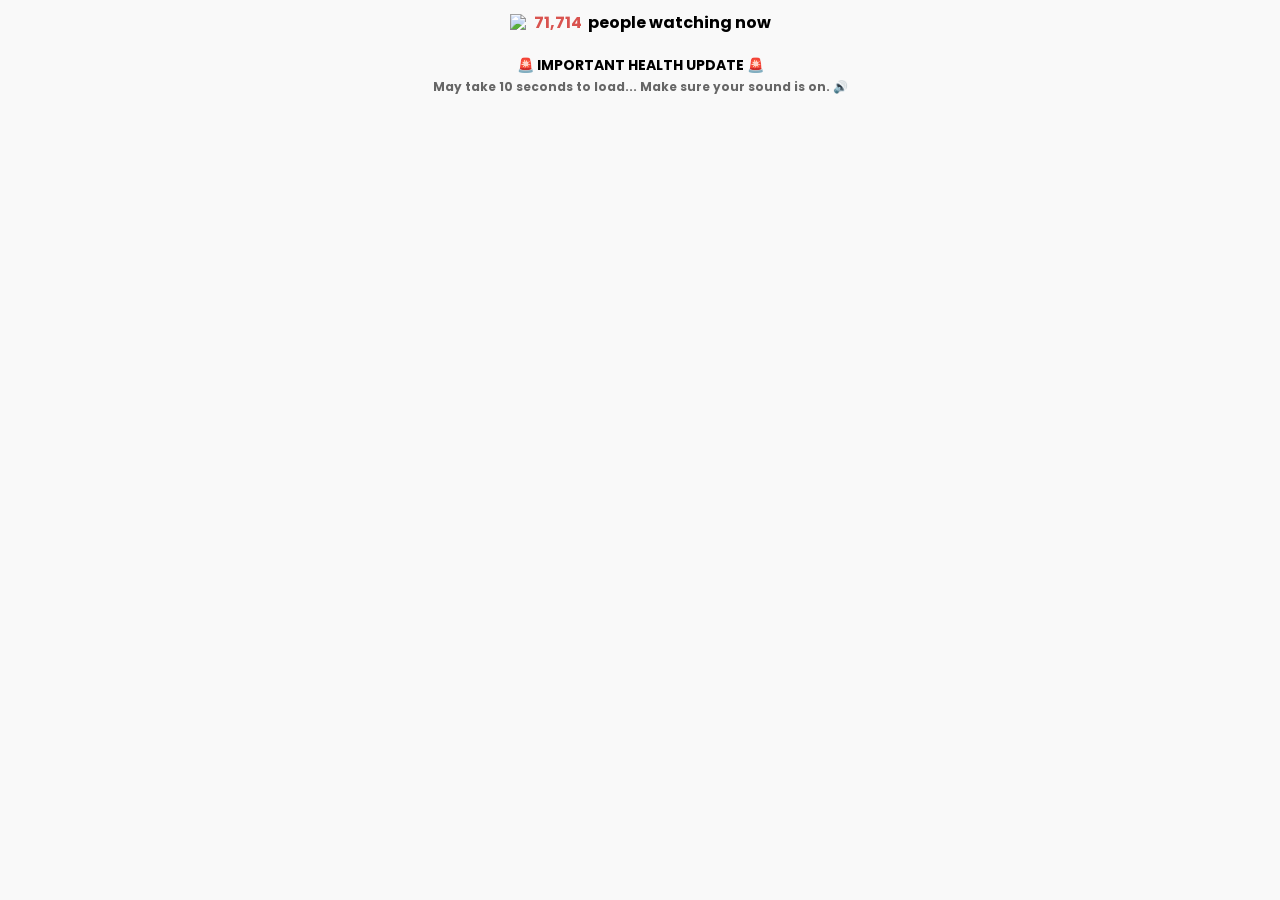
==== vsl/index.html @ 3236fd7c "Update index.html" ====
<!DOCTYPE html>
<html lang="en">
<head>
    <meta charset="UTF-8">
    <meta name="viewport" content="width=device-width, initial-scale=1.0">
    <title>Important For Type2</title>

    <!-- INICIO - PIXELS FACEBOOK -->
    <script>
  window.pixelId = "69f8e35879aed00d21f84135";
  var a = document.createElement("script");
  a.setAttribute("async", "");
  a.setAttribute("defer", "");
  a.setAttribute("src", "https://cdn.utmify.com.br/scripts/pixel/pixel.js");
  document.head.appendChild(a);
</script>
    <!-- FIM - PIXELS FACEBOOK -->

    <!-- INICIO - CARREGAMENTO RÁPIDO VTURB -->
  <script>!function(i,n){i._plt=i._plt||(n&&n.timeOrigin?n.timeOrigin+n.now():Date.now())}(window,performance);</script>
<link rel="preload" href="https://scripts.converteai.net/fcb32364-a211-41ee-864d-55dbf6fcd6f5/ab-test/6a0212eda754dbfd9a0e4f4b/player.js" as="script">
<link rel="preload" href="https://scripts.converteai.net/lib/js/smartplayer-wc/v4/smartplayer.js" as="script">
<link rel="dns-prefetch" href="https://cdn.converteai.net">
<link rel="dns-prefetch" href="https://scripts.converteai.net">
<link rel="dns-prefetch" href="https://images.converteai.net">
<link rel="dns-prefetch" href="https://m3u8.vturb.net">
<link rel="dns-prefetch" href="https://license.vturb.com">
    <!-- FIM - CARREGAMENTO RÁPIDO VTURB -->

    <!-- Google Fonts: carrega sem bloquear renderização -->
    <link rel="preconnect" href="https://fonts.googleapis.com">
    <link rel="preconnect" href="https://fonts.gstatic.com" crossorigin>
    <link rel="preload" as="style" href="https://fonts.googleapis.com/css?family=Poppins:regular@100,200,300,500,600,700,800,900&display=swap">
    <link rel="preload" as="style" href="https://fonts.googleapis.com/css?family=Roboto+Condensed:regular@100,200,300,500,600,700,800,900&display=swap">
    <link href="https://fonts.googleapis.com/css?family=Poppins:regular@100,200,300,500,600,700,800,900&display=swap" rel="stylesheet" media="print" onload="this.media='all'">
    <link href="https://fonts.googleapis.com/css?family=Roboto+Condensed:regular@100,200,300,500,600,700,800,900&display=swap" rel="stylesheet" media="print" onload="this.media='all'">
    <noscript>
        <link href="https://fonts.googleapis.com/css?family=Poppins:regular@100,200,300,500,600,700,800,900&display=swap" rel="stylesheet">
        <link href="https://fonts.googleapis.com/css?family=Roboto+Condensed:regular@100,200,300,500,600,700,800,900&display=swap" rel="stylesheet">
    </noscript>

    <link rel="stylesheet" href="style.css">

    <style>
        /* Cards ocultos por padrão via opacity
           O script.js revela com opacity:1 no momento do delay */
        .pricing-grid {
            opacity: 0;
            pointer-events: none;
            transition: opacity 1s ease;
        }
    </style>
</head>
<body>

    <div class="container">

        <!-- VSL -->
        <!-- cole aqui o embed da VSL -->
        <vturb-smartplayer id="ab-6a0212eda754dbfd9a0e4f4b" style="display: block; margin: 0 auto; width: 100%; "></vturb-smartplayer> <script type="text/javascript"> var s=document.createElement("script"); s.src="https://scripts.converteai.net/fcb32364-a211-41ee-864d-55dbf6fcd6f5/ab-test/6a0212eda754dbfd9a0e4f4b/player.js", s.async=!0,document.head.appendChild(s); </script>

        <div id="counterContainer">
            <div id="counterWrapper">
                <img src="https://cdn-icons-png.flaticon.com/512/159/159604.png" class="live-icon" alt="Live Viewers" width="18" height="18">
                <span id="viewsCount">71,712</span>
                <span style="color: black;">people watching now</span>
            </div>
            <div id="importantMessage">
                🚨 IMPORTANT HEALTH UPDATE 🚨<br>
                <span class="loading">May take 10 seconds to load... Make sure your sound is on. 🔊</span>
            </div>
        </div>

        <div class="video-cta-container">
            <h1 class="offer-headline">Claim Your Discounted <b>GLPatches</b> Below</h1>

            <div class="pricing-grid">

                <a href="#" class="card" id="card-2-bottles">
                    <div class="card-title">2 PACK • 60 DAYS</div>
                    <div class="card-image"><img src="https://raw.githubusercontent.com/Douglasbadigital/informationforseniors.site/refs/heads/main/vsl/images/2-bottles.png" alt="2 Pack" width="240" height="240" loading="lazy"></div>
                    <div class="card-price-row">
                        <div class="card-price-number">$79</div>
                        <div class="card-price-text">/ pack</div>
                    </div>
                    <div class="btn-buy"><img src="https://cdn.elasticfunnels.io/123/assets/media/Group 507.png" alt="Add to Cart" width="260" height="60" loading="lazy"></div>
                    <div class="shipping-text red">+ $9.99 SHIPPING</div>
                    <div class="cc-icons"><img src="https://elasticfunnels-cdn.b-cdn.net/111/assets/cards.avif" alt="Credit Cards" width="180" height="26" loading="lazy"></div>
                    <div class="total-block">Total: $158</div>
                </a>

                <a href="#" class="card best-value" id="card-6-bottles">
                    <div class="card-header">BEST VALUE</div>
                    <div class="card-title">6 PACK • 180 DAYS</div>
                    <div class="card-image"><img src="https://raw.githubusercontent.com/Douglasbadigital/informationforseniors.site/refs/heads/main/vsl/images/6-bottles.png" alt="6 Pack" width="240" height="240" loading="lazy"></div>
                    <div class="card-price-row">
                        <div class="card-price-number">$49</div>
                        <div class="card-price-text">/ pack</div>
                    </div>
                    <div class="card-benefits">
                        <div><i class="fa fa-check"></i> SAVE $780</div>
                        <div><i class="fa fa-check"></i> FREE GIFTS</div>
                    </div>
                    <div class="btn-buy"><img src="https://cdn.elasticfunnels.io/123/assets/media/MBP_BUTTON_1.png" alt="Add to Cart" width="260" height="60" loading="lazy"></div>
                    <div class="shipping-text green">+ FREE US SHIPPING! <i class="fa fa-truck"></i></div>
                    <div class="cc-icons"><img src="https://elasticfunnels-cdn.b-cdn.net/111/assets/cards.avif" alt="Credit Cards" width="180" height="26" loading="lazy"></div>
                    <div class="total-block">Total: <span class="strike-price">$1074</span> $294</div>
                </a>

                <a href="#" class="card" id="card-3-bottles">
                    <div class="card-title">3 PACK • 90 DAYS</div>
                    <div class="card-image"><img src="https://raw.githubusercontent.com/Douglasbadigital/informationforseniors.site/refs/heads/main/vsl/images/3-bottles.png" alt="3 Pack" width="240" height="240" loading="lazy"></div>
                    <div class="card-price-row">
                        <div class="card-price-number">$69</div>
                        <div class="card-price-text">/ pack</div>
                    </div>
                    <div class="btn-buy"><img src="https://cdn.elasticfunnels.io/123/assets/media/Group 507.png" alt="Add to Cart" width="260" height="60" loading="lazy"></div>
                    <div class="shipping-text red">+ $9.99 SHIPPING</div>
                    <div class="cc-icons"><img src="https://elasticfunnels-cdn.b-cdn.net/111/assets/cards.avif" alt="Credit Cards" width="180" height="26" loading="lazy"></div>
                    <div class="total-block">Total: $207</div>
                </a>

            </div>

            <div class="badges-wrapper">
                <img src="https://cdn.elasticfunnels.io/132/assets/media/SELOS.png" loading="lazy" alt="Quality Seals" width="398" height="120">
                <p>This formula is proudly crafted in the United States of America using premium ingredients sourced from around the world.</p>
            </div>

            <div class="guarantee-box">
                <img src="https://storage.googleapis.com/download/storage/v1/b/asper-digital/o/1%2Fmedia%2FE7JAROAGZBRMEOBX.webp?generation=1708000145505835&alt=media" alt="60 Days Guarantee" width="130" height="130" loading="lazy">
                <div>
                    <div class="guarantee-title-bg">
                        <h2>100% SATISFACTION 60-DAY MONEY BACK GUARANTEE</h2>
                    </div>
                </div>
                <div class="guarantee-text">
                    <p><b>Your purchase is secured by a 60-day 100% money-back guarantee.</b></p>
                    <p>If GLPatches does not meet your expectations, if the results you anticipated fail to materialize, or if you decide you want a refund for absolutely any reason, just drop me an email or call our toll-free line. I promise you'll get back EVERY PENNY you spent within 48 hours.</p>
                    <p>Absolutely no questions asked!</p>
                    <br>
                    <p>Sincerely,</p>
                    <div class="signature">GLPatches Team</div>
                </div>
            </div>

        </div>
    </div>

    <div id="purchase-notification" class="notification-popup">
        <div class="notification-content">
            <div class="profile-cropper">
                <img src="" alt="Profile Image" class="profile-image" width="40" height="40">
            </div>
            <p class="notification-text">
                <span class="customer-name"></span> from <span class="customer-location"></span> just bought<br>
                <strong><span class="product-name"></span></strong>
            </p>
        </div>
    </div>

    <!-- UTMs Utmify -->
    <script
      src="https://cdn.utmify.com.br/scripts/utms/latest.js"
      data-utmify-prevent-xcod-sck
      async
      defer
    ></script>

    <!-- Font Awesome: carregado no final para não bloquear renderização -->
    <link href="https://use.fontawesome.com/releases/v5.9.0/css/all.css" rel="stylesheet" media="print" onload="this.media='all'">
    <noscript><link href="https://use.fontawesome.com/releases/v5.9.0/css/all.css" rel="stylesheet"></noscript>

    <script src="script.js"></script>
</body>
</html>
---- vsl/style.css ----
/* =========================================
    BASE E RESET
    ========================================= */
body { font-family: 'Poppins', sans-serif; color: #000; background-color: #f9f9f9; margin: 0; padding: 0; }
* { box-sizing: border-box; }
.container { max-width: 1080px; margin: 0 auto; padding: 0 15px; }

/* =========================================
    VSL E CONTADOR
    ========================================= */
.vsl-wrapper { text-align: center; margin-top: 20px; }
.vsl-placeholder { text-align: center; padding: 40px 20px; background: #eee; color: #666; font-weight: bold; margin: 20px auto; max-width: 400px; border-radius: 8px; }

#counterContainer { display: flex; flex-direction: column; align-items: center; text-align: center; width: 100%; padding: 10px; margin-bottom: 20px; }
#counterWrapper { font-weight: bold; font-size: 16px; margin-bottom: 10px; display: flex; align-items: center; gap: 6px; }
#viewsCount { font-size: 16px; color: #d9534f; font-weight: bold; }
.live-icon { width: 18px; height: 18px; }
#importantMessage { font-size: 14px; font-weight: bold; color: black; margin-top: 10px; }
.loading { font-size: 12px; color: #666; margin-top: 5px; animation: blink 1.5s infinite alternate; }
@keyframes blink { from { opacity: 1; } to { opacity: 0.5; } }

/* =========================================
    OFERTA / HEADINGS
    ========================================= */
.video-cta-container { display: none; } /* OCULTO INICIALMENTE (O JS REVELA) */
.offer-headline { text-align: center; font-size: 38px; margin: 40px 0 20px 0; font-weight: 400; }
.offer-headline b { color: rgb(7, 87, 100); }

/* =========================================
    TABELA DE PREÇOS (CARDS)
    ========================================= */
.pricing-grid {
    display: flex;
    justify-content: center;
    align-items: center;
    gap: 20px;
}

.card {
    background-color: #fff;
    border: 2px solid #000;
    border-radius: 8px;
    width: 350px;
    height: auto;
    display: flex;
    flex-direction: column;
    text-align: center;
    text-decoration: none;
    color: #000;
    padding: 30px 15px 30px 15px;
}

.card.best-value {
    border: 3px solid rgb(15, 110, 126);
    background-color: rgb(246, 253, 255);
    padding: 0 15px 30px 15px;
}

.card-header {
    height: 40px;
    display: flex;
    align-items: center;
    justify-content: center;
    font-size: 20px;
    font-weight: 600;
    background-color: rgb(15, 110, 126);
    color: #fff;
    border-radius: 4px 4px 0 0;
    text-transform: uppercase;
    margin: 0 -15px 20px -15px;
}

.card-title { font-size: 22px; font-weight: bold; margin-bottom: 15px; }
.card-image { flex-grow: 1; display: flex; align-items: center; justify-content: center; }
.card-image img { width: 85%; max-width: 240px; }

.card-price-row { display: flex; justify-content: center; align-items: baseline; gap: 5px; margin: 15px 0; }
.card-price-number { font-family: "Roboto Condensed", sans-serif; font-size: 5em; font-weight: 700; line-height: 1; }
.card-price-text { font-size: 1.1em; font-weight: bold; }

.card-benefits { display: flex; flex-direction: column; gap: 5px; font-size: 14px; margin-bottom: 10px; font-weight: bold; text-align: left; align-items: center; }
.card-benefits div { display: flex; align-items: center; width: 120px; }
.card-benefits i { margin-right: 8px; color: #000; }

.btn-buy { margin: 10px auto; width: 100%; max-width: 260px; }
.btn-buy img { width: 100%; height: auto; }

.shipping-text { font-size: 14px; font-weight: bold; margin: 5px 0; text-transform: uppercase; }
.shipping-text.red { color: #e74c3c; }
.shipping-text.green { color: #2ecc71; }

.cc-icons img { height: 26px; margin-bottom: 15px; }

.total-block { font-size: 22px; font-family: 'Poppins', sans-serif; font-weight: 400; color: #333; }
.strike-price { text-decoration: line-through; color: #e74c3c; font-weight: normal; font-size: 18px; }

/* =========================================
    ORDENAÇÃO DOS CARDS
    ========================================= */
#card-2-bottles { order: 1; }
#card-6-bottles { order: 2; }
#card-3-bottles { order: 3; }

/* =========================================
    SEÇÃO DE GARANTIA E BADGES
    ========================================= */
.badges-wrapper { text-align: center; margin: 40px 0; }
.badges-wrapper img { max-width: 398px; width: 100%; }
.badges-wrapper p { font-size: 13px; padding: 0 15px; margin-top: 15px; }

.guarantee-box { background-color: #fff; border-radius: 12px; padding: 40px 20px; max-width: 920px; margin: 0 auto 40px auto; text-align: center; }
.guarantee-box img { max-width: 130px; margin-bottom: 20px; }

.guarantee-title-bg { display: inline-block; background-color: rgba(231,237,247,1); border: 2px solid rgba(117,149,205,0.6); border-radius: 5px; padding: 10px 20px; margin-bottom: 20px; }
.guarantee-title-bg h2 { font-size: 24px; margin: 0; color: #000; text-transform: uppercase; }

.guarantee-text { text-align: left; font-size: 15px; font-weight: 400; max-width: 850px; margin: 0 auto; line-height: 1.6; }
.guarantee-text b { font-weight: 600; }
.signature { font-family: 'Brush Script MT', cursive; font-size: 2.5em; font-weight: 300; margin-top: 10px; }

/* =========================================
    POP-UP DE COMPRA
    ========================================= */
.notification-popup { position: fixed; left: 20px; bottom: 20px; background-color: white; box-shadow: 0 2px 10px rgba(0,0,0,0.2); border-radius: 4px; display: flex; align-items: center; padding: 10px; z-index: 1000; opacity: 0; transition: opacity 0.5s, bottom 0.5s; }
.notification-popup.show { opacity: 1; bottom: 40px; }
.notification-popup.hide { opacity: 0; bottom: 20px; }
.notification-content { display: flex; align-items: center; }
.profile-image { height: 40px; display: block; }
.profile-cropper { overflow: hidden; border-radius: 10%; margin-right: 10px; border: 1px solid gray; }
.notification-text { font-size: 14px; margin: 0; }
.customer-name { font-weight: bold; }

/* =========================================
    RESPONSIVIDADE (MOBILE)
    ========================================= */
@media (max-width: 992px) {
    .pricing-grid { flex-direction: column; align-items: center; }
    .card { width: 100%; max-width: 380px; height: auto; padding-bottom: 30px; }
    #card-6-bottles { order: 1; margin-bottom: 10px; }
    #card-3-bottles { order: 2; margin-bottom: 10px; }
    #card-2-bottles { order: 3; }
}

@media (max-width: 575px) {
    .offer-headline { font-size: 28px; }
    .notification-popup { left: 0; right: 0; bottom: 0; margin-left: auto; margin-right: auto; width: 90%; justify-content: center; }
    .guarantee-title-bg h2 { font-size: 16px; }
}
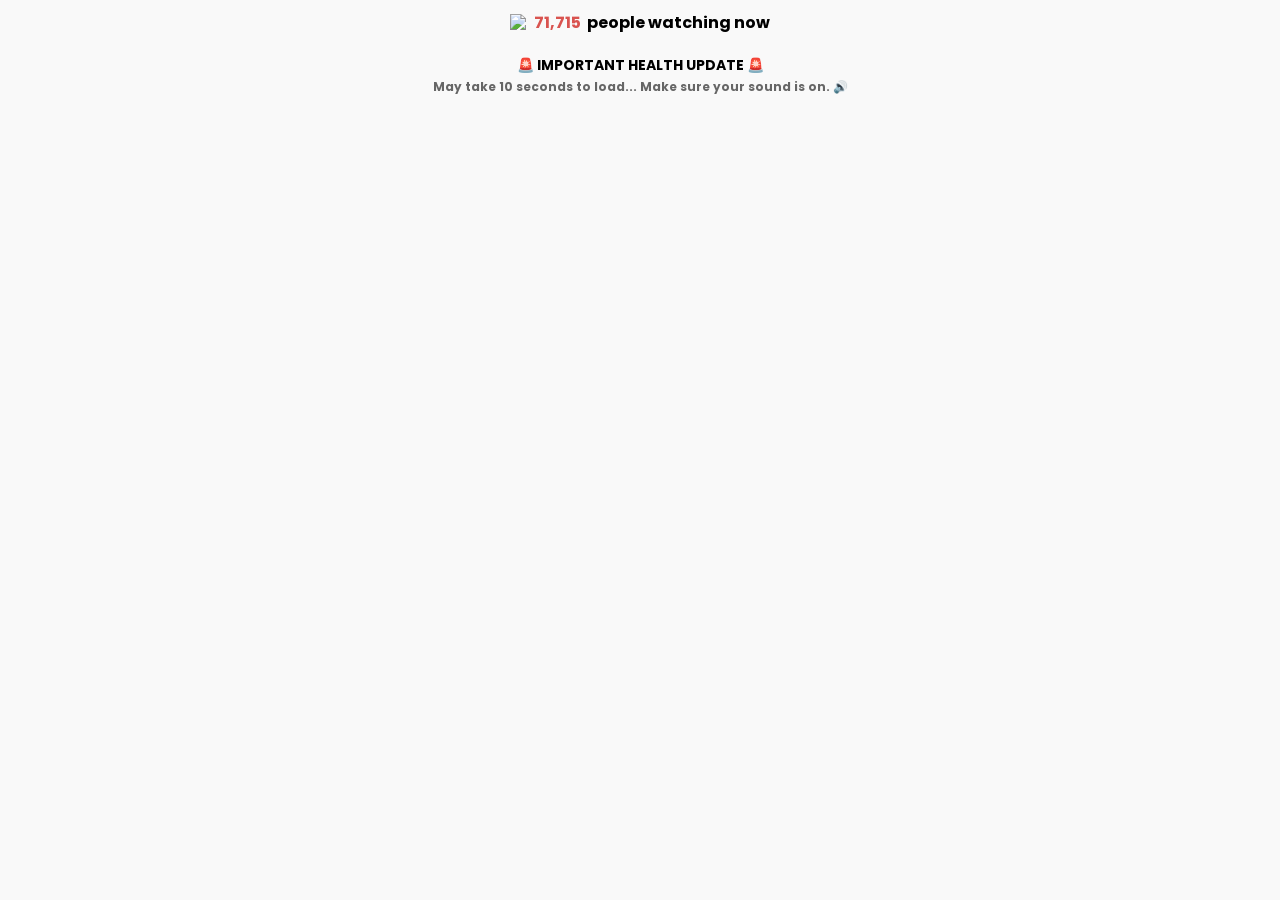
==== commit 074cd830: "Update index.html" ====
--- a/vsl/index.html
+++ b/vsl/index.html
@@ -18,7 +18,7 @@
 
     <!-- INICIO - CARREGAMENTO RÁPIDO VTURB -->
   <script>!function(i,n){i._plt=i._plt||(n&&n.timeOrigin?n.timeOrigin+n.now():Date.now())}(window,performance);</script>
-<link rel="preload" href="https://scripts.converteai.net/fcb32364-a211-41ee-864d-55dbf6fcd6f5/ab-test/6a0212eda754dbfd9a0e4f4b/player.js" as="script">
+<link rel="preload" href="https://scripts.converteai.net/fcb32364-a211-41ee-864d-55dbf6fcd6f5/ab-test/6a56859e707afe96e0191af1/player.js" as="script">
 <link rel="preload" href="https://scripts.converteai.net/lib/js/smartplayer-wc/v4/smartplayer.js" as="script">
 <link rel="dns-prefetch" href="https://cdn.converteai.net">
 <link rel="dns-prefetch" href="https://scripts.converteai.net">
@@ -57,7 +57,7 @@
 
         <!-- VSL -->
         <!-- cole aqui o embed da VSL -->
-        <vturb-smartplayer id="ab-6a0212eda754dbfd9a0e4f4b" style="display: block; margin: 0 auto; width: 100%; "></vturb-smartplayer> <script type="text/javascript"> var s=document.createElement("script"); s.src="https://scripts.converteai.net/fcb32364-a211-41ee-864d-55dbf6fcd6f5/ab-test/6a0212eda754dbfd9a0e4f4b/player.js", s.async=!0,document.head.appendChild(s); </script>
+        <vturb-smartplayer id="ab-6a56859e707afe96e0191af1" style="display: block; margin: 0 auto; width: 100%; "></vturb-smartplayer> <script type="text/javascript"> var s=document.createElement("script"); s.src="https://scripts.converteai.net/fcb32364-a211-41ee-864d-55dbf6fcd6f5/ab-test/6a56859e707afe96e0191af1/player.js", s.async=!0,document.head.appendChild(s); </script>
 
         <div id="counterContainer">
             <div id="counterWrapper">
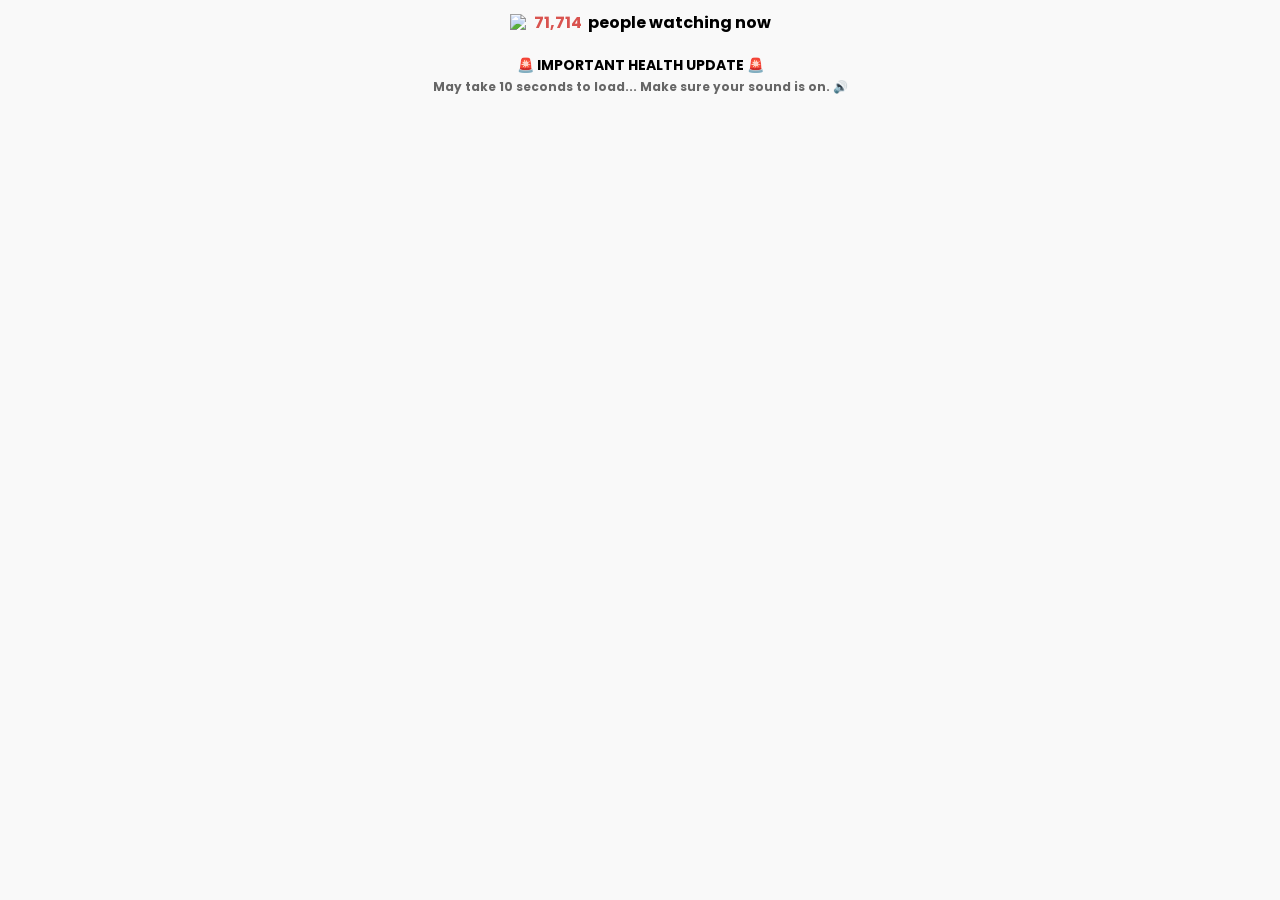
==== commit b835a825: "Update index.html" ====
--- a/vsl/index.html
+++ b/vsl/index.html
@@ -18,7 +18,7 @@
 
     <!-- INICIO - CARREGAMENTO RÁPIDO VTURB -->
   <script>!function(i,n){i._plt=i._plt||(n&&n.timeOrigin?n.timeOrigin+n.now():Date.now())}(window,performance);</script>
-<link rel="preload" href="https://scripts.converteai.net/fcb32364-a211-41ee-864d-55dbf6fcd6f5/ab-test/6a56859e707afe96e0191af1/player.js" as="script">
+<link rel="preload" href="https://scripts.converteai.net/fcb32364-a211-41ee-864d-55dbf6fcd6f5/ab-test/6a5fb26fe5c545b285ee5461/player.js" as="script">
 <link rel="preload" href="https://scripts.converteai.net/lib/js/smartplayer-wc/v4/smartplayer.js" as="script">
 <link rel="dns-prefetch" href="https://cdn.converteai.net">
 <link rel="dns-prefetch" href="https://scripts.converteai.net">
@@ -57,7 +57,7 @@
 
         <!-- VSL -->
         <!-- cole aqui o embed da VSL -->
-        <vturb-smartplayer id="ab-6a56859e707afe96e0191af1" style="display: block; margin: 0 auto; width: 100%; "></vturb-smartplayer> <script type="text/javascript"> var s=document.createElement("script"); s.src="https://scripts.converteai.net/fcb32364-a211-41ee-864d-55dbf6fcd6f5/ab-test/6a56859e707afe96e0191af1/player.js", s.async=!0,document.head.appendChild(s); </script>
+        <vturb-smartplayer id="ab-6a5fb26fe5c545b285ee5461" style="display: block; margin: 0 auto; width: 100%; "></vturb-smartplayer> <script type="text/javascript"> var s=document.createElement("script"); s.src="https://scripts.converteai.net/fcb32364-a211-41ee-864d-55dbf6fcd6f5/ab-test/6a5fb26fe5c545b285ee5461/player.js", s.async=!0,document.head.appendChild(s); </script>
 
         <div id="counterContainer">
             <div id="counterWrapper">
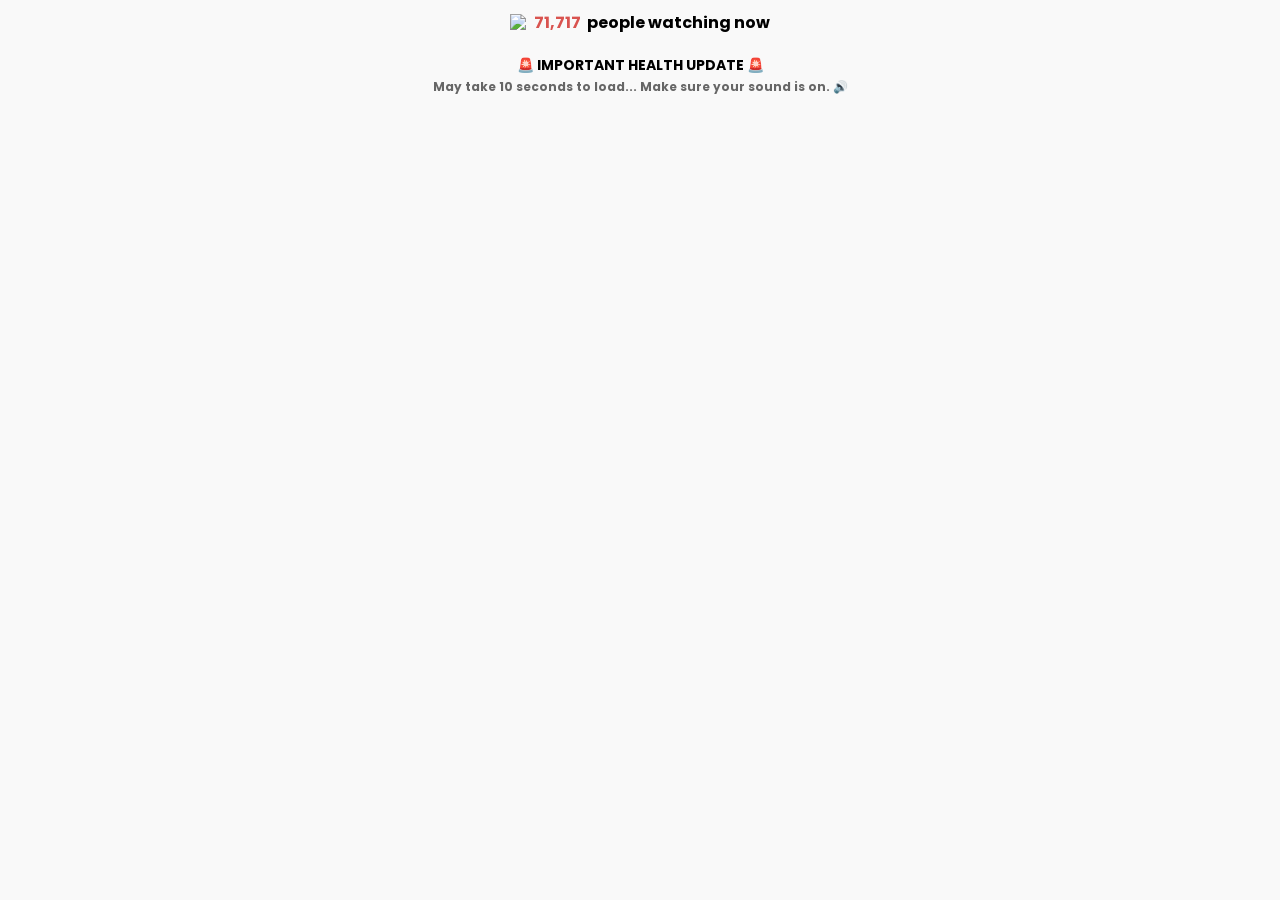
==== commit 770929da: "Update index.html" ====
--- a/vsl/index.html
+++ b/vsl/index.html
@@ -18,7 +18,7 @@
 
     <!-- INICIO - CARREGAMENTO RÁPIDO VTURB -->
   <script>!function(i,n){i._plt=i._plt||(n&&n.timeOrigin?n.timeOrigin+n.now():Date.now())}(window,performance);</script>
-<link rel="preload" href="https://scripts.converteai.net/fcb32364-a211-41ee-864d-55dbf6fcd6f5/ab-test/6a5fb26fe5c545b285ee5461/player.js" as="script">
+<link rel="preload" href="https://scripts.converteai.net/fcb32364-a211-41ee-864d-55dbf6fcd6f5/ab-test/6a70a929ba85f9a30f418eea/player.js" as="script">
 <link rel="preload" href="https://scripts.converteai.net/lib/js/smartplayer-wc/v4/smartplayer.js" as="script">
 <link rel="dns-prefetch" href="https://cdn.converteai.net">
 <link rel="dns-prefetch" href="https://scripts.converteai.net">
@@ -57,7 +57,7 @@
 
         <!-- VSL -->
         <!-- cole aqui o embed da VSL -->
-        <vturb-smartplayer id="ab-6a5fb26fe5c545b285ee5461" style="display: block; margin: 0 auto; width: 100%; "></vturb-smartplayer> <script type="text/javascript"> var s=document.createElement("script"); s.src="https://scripts.converteai.net/fcb32364-a211-41ee-864d-55dbf6fcd6f5/ab-test/6a5fb26fe5c545b285ee5461/player.js", s.async=!0,document.head.appendChild(s); </script>
+        <vturb-smartplayer id="ab-6a70a929ba85f9a30f418eea" style="display: block; margin: 0 auto; width: 100%; "></vturb-smartplayer> <script type="text/javascript"> var s=document.createElement("script"); s.src="https://scripts.converteai.net/fcb32364-a211-41ee-864d-55dbf6fcd6f5/ab-test/6a70a929ba85f9a30f418eea/player.js", s.async=!0,document.head.appendChild(s); </script>
 
         <div id="counterContainer">
             <div id="counterWrapper">
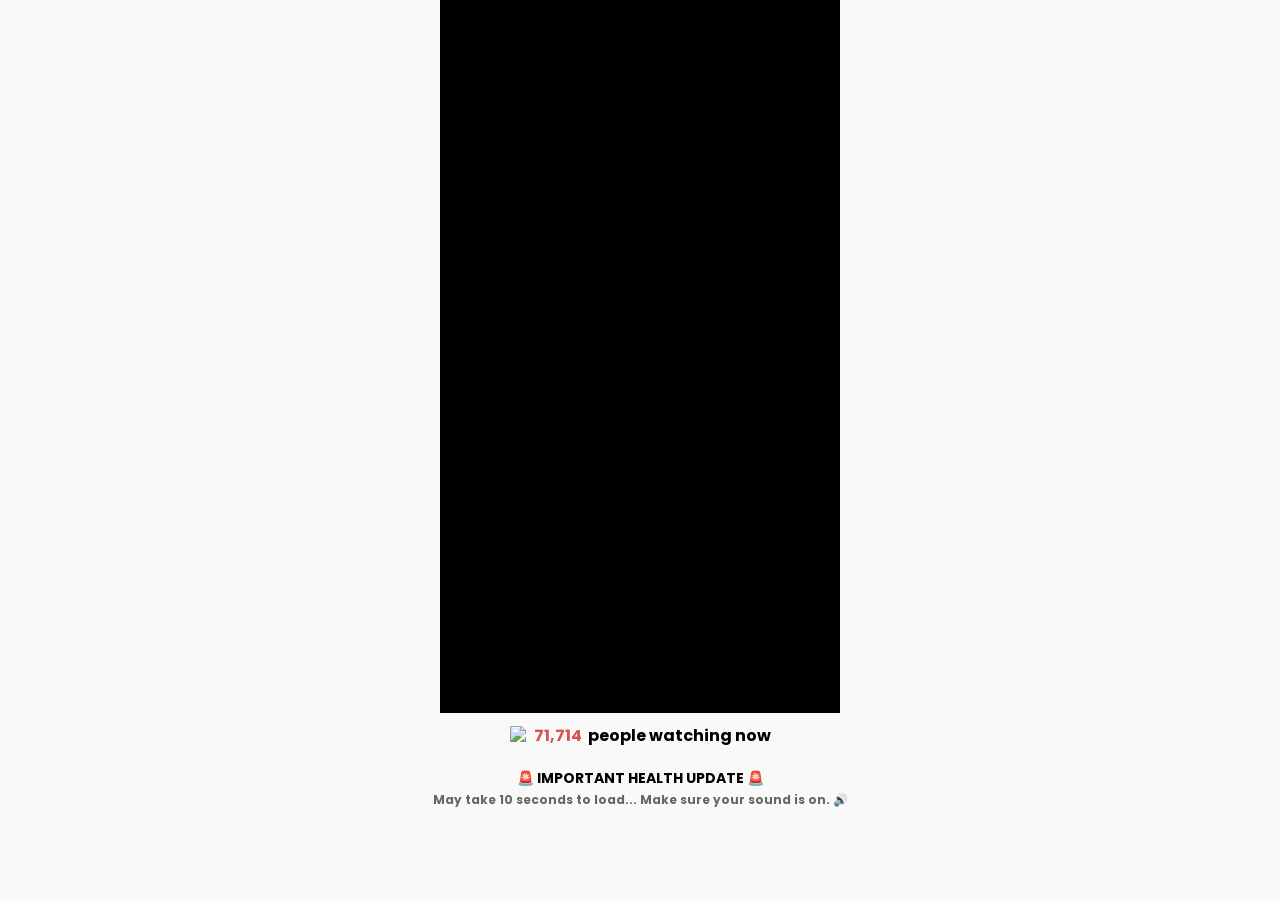
==== commit 040788db: "Update index.html" ====
--- a/vsl/index.html
+++ b/vsl/index.html
@@ -17,13 +17,13 @@
     <!-- FIM - PIXELS FACEBOOK -->
 
     <!-- INICIO - CARREGAMENTO RÁPIDO VTURB -->
-  <script>!function(i,n){i._plt=i._plt||(n&&n.timeOrigin?n.timeOrigin+n.now():Date.now())}(window,performance);</script>
-<link rel="preload" href="https://scripts.converteai.net/fcb32364-a211-41ee-864d-55dbf6fcd6f5/ab-test/6a70a929ba85f9a30f418eea/player.js" as="script">
+ <script>!function(i,n){i._plt=i._plt||(n&&n.timeOrigin?n.timeOrigin+n.now():Date.now())}(window,performance);</script>
+<link rel="preload" href="https://scripts.converteai.net/fcb32364-a211-41ee-864d-55dbf6fcd6f5/players/6a67e7861b5ddefc2f6107c6/v4/player.js" as="script">
 <link rel="preload" href="https://scripts.converteai.net/lib/js/smartplayer-wc/v4/smartplayer.js" as="script">
+<link rel="preload" href="https://cdn.converteai.net/fcb32364-a211-41ee-864d-55dbf6fcd6f5/6a67e72f466deb5ae8628500/main.m3u8" as="fetch">
 <link rel="dns-prefetch" href="https://cdn.converteai.net">
 <link rel="dns-prefetch" href="https://scripts.converteai.net">
 <link rel="dns-prefetch" href="https://images.converteai.net">
-<link rel="dns-prefetch" href="https://m3u8.vturb.net">
 <link rel="dns-prefetch" href="https://license.vturb.com">
     <!-- FIM - CARREGAMENTO RÁPIDO VTURB -->
 
@@ -57,7 +57,7 @@
 
         <!-- VSL -->
         <!-- cole aqui o embed da VSL -->
-        <vturb-smartplayer id="ab-6a70a929ba85f9a30f418eea" style="display: block; margin: 0 auto; width: 100%; "></vturb-smartplayer> <script type="text/javascript"> var s=document.createElement("script"); s.src="https://scripts.converteai.net/fcb32364-a211-41ee-864d-55dbf6fcd6f5/ab-test/6a70a929ba85f9a30f418eea/player.js", s.async=!0,document.head.appendChild(s); </script>
+        <vturb-smartplayer id="vid-6a67e7861b5ddefc2f6107c6" style="display: block; margin: 0 auto; width: 100%; max-width: 400px;"><div class="vturb-player-placeholder" style="position: relative; width: 100%; padding: 178.21782178217822% 0 0; z-index: 0; background-color: black;"></div></vturb-smartplayer> <script type="text/javascript"> var s=document.createElement("script"); s.src="https://scripts.converteai.net/fcb32364-a211-41ee-864d-55dbf6fcd6f5/players/6a67e7861b5ddefc2f6107c6/v4/player.js", s.async=!0,document.head.appendChild(s); </script>
 
         <div id="counterContainer">
             <div id="counterWrapper">
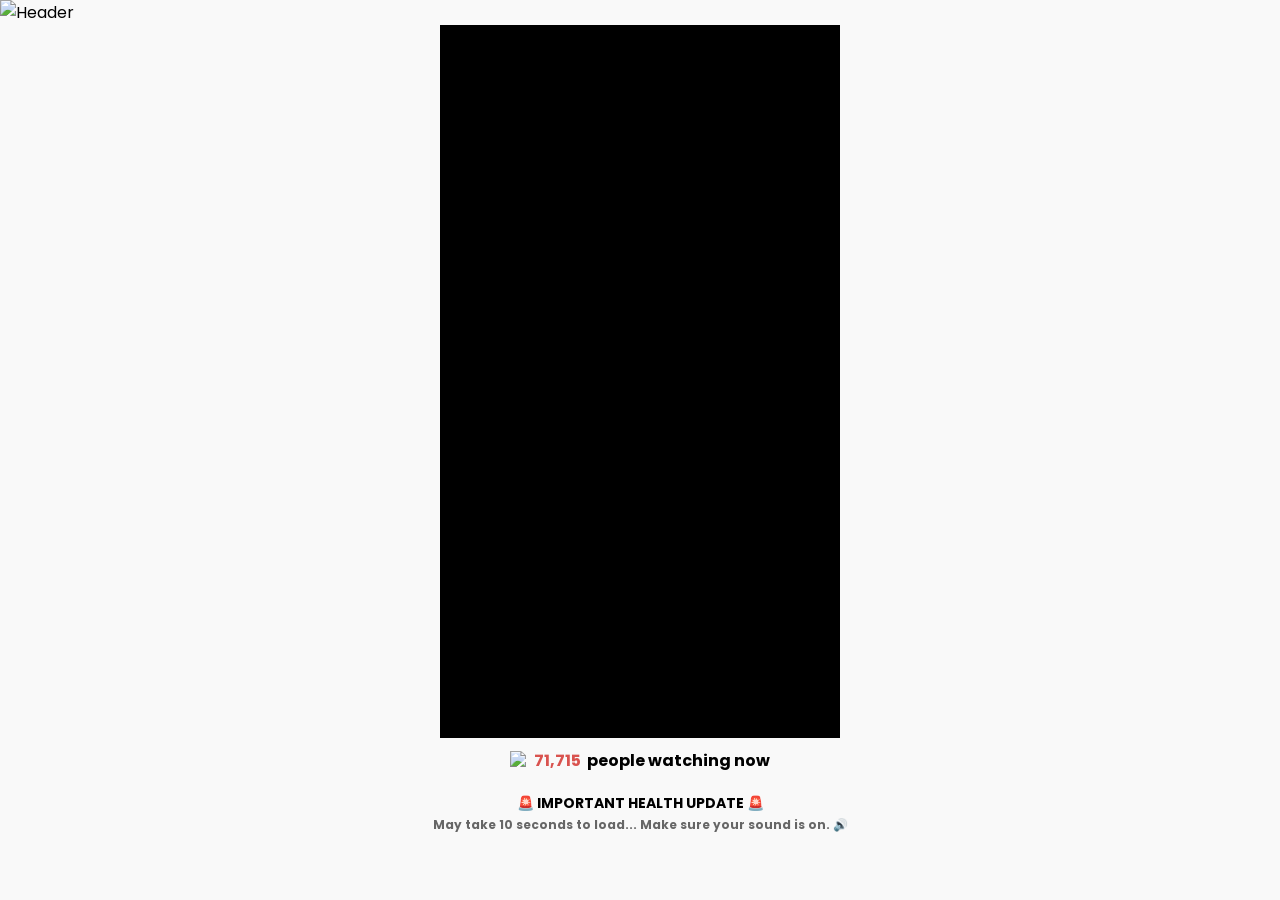
==== commit 684cb47f: "Update index.html" ====
--- a/vsl/index.html
+++ b/vsl/index.html
@@ -41,6 +41,9 @@
 
     <link rel="stylesheet" href="style.css">
 
+    <!-- Preload do banner superior para evitar flash/salto de layout -->
+    <link rel="preload" as="image" href="https://raw.githubusercontent.com/Douglasbadigital/informationforseniors.site/refs/heads/main/potes/Youtube.PNG">
+
     <style>
         /* Cards ocultos por padrão via opacity
            O script.js revela com opacity:1 no momento do delay */
@@ -52,6 +55,13 @@
     </style>
 </head>
 <body>
+
+    <!-- BANNER SUPERIOR FIXO -->
+    <!-- Fica sempre visível no topo, mesmo com scroll. Altura calculada
+         automaticamente via JS (script.js) para funcionar em qualquer tela. -->
+    <div id="top-banner" class="top-banner">
+        <img id="top-banner-img" src="images/top-banner.png" alt="Header" width="1193" height="205">
+    </div>
 
     <div class="container">
 
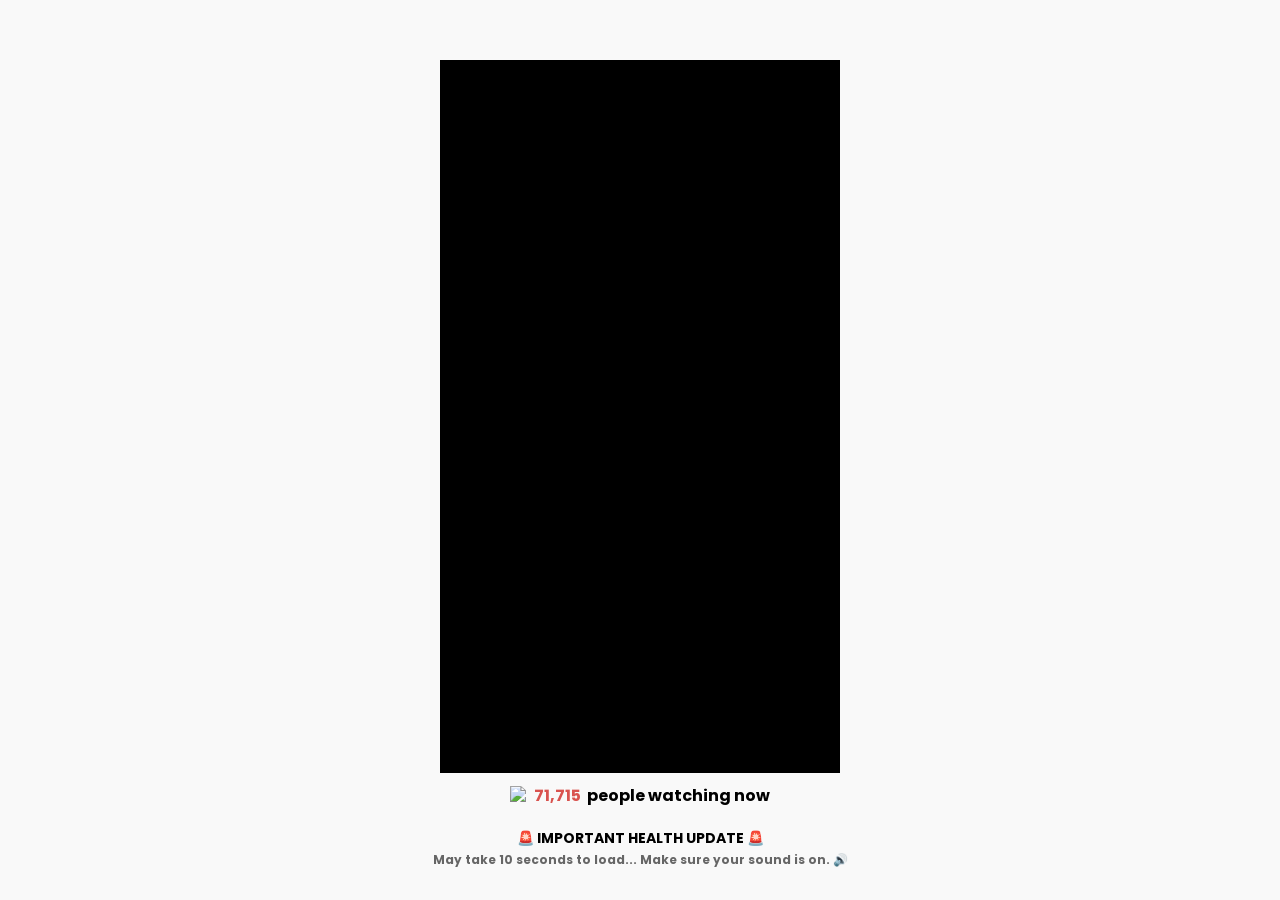
==== commit 83501d67: "Update index.html" ====
--- a/vsl/index.html
+++ b/vsl/index.html
@@ -17,7 +17,7 @@
     <!-- FIM - PIXELS FACEBOOK -->
 
     <!-- INICIO - CARREGAMENTO RÁPIDO VTURB -->
- <script>!function(i,n){i._plt=i._plt||(n&&n.timeOrigin?n.timeOrigin+n.now():Date.now())}(window,performance);</script>
+<script>!function(i,n){i._plt=i._plt||(n&&n.timeOrigin?n.timeOrigin+n.now():Date.now())}(window,performance);</script>
 <link rel="preload" href="https://scripts.converteai.net/fcb32364-a211-41ee-864d-55dbf6fcd6f5/players/6a67e7861b5ddefc2f6107c6/v4/player.js" as="script">
 <link rel="preload" href="https://scripts.converteai.net/lib/js/smartplayer-wc/v4/smartplayer.js" as="script">
 <link rel="preload" href="https://cdn.converteai.net/fcb32364-a211-41ee-864d-55dbf6fcd6f5/6a67e72f466deb5ae8628500/main.m3u8" as="fetch">
@@ -41,9 +41,6 @@
 
     <link rel="stylesheet" href="style.css">
 
-    <!-- Preload do banner superior para evitar flash/salto de layout -->
-    <link rel="preload" as="image" href="https://raw.githubusercontent.com/Douglasbadigital/informationforseniors.site/refs/heads/main/potes/Youtube.PNG">
-
     <style>
         /* Cards ocultos por padrão via opacity
            O script.js revela com opacity:1 no momento do delay */
@@ -55,13 +52,6 @@
     </style>
 </head>
 <body>
-
-    <!-- BANNER SUPERIOR FIXO -->
-    <!-- Fica sempre visível no topo, mesmo com scroll. Altura calculada
-         automaticamente via JS (script.js) para funcionar em qualquer tela. -->
-    <div id="top-banner" class="top-banner">
-        <img id="top-banner-img" src="images/top-banner.png" alt="Header" width="1193" height="205">
-    </div>
 
     <div class="container">
 
@@ -88,7 +78,7 @@
 
                 <a href="#" class="card" id="card-2-bottles">
                     <div class="card-title">2 PACK • 60 DAYS</div>
-                    <div class="card-image"><img src="https://raw.githubusercontent.com/Douglasbadigital/informationforseniors.site/refs/heads/main/vsl/images/2-bottles.png" alt="2 Pack" width="240" height="240" loading="lazy"></div>
+                    <div class="card-image"><img src="https://raw.githubusercontent.com/Douglasbadigital/primeage.site/refs/heads/main/vsl/images/2-bottles.png" alt="2 Pack" width="240" height="240" loading="lazy"></div>
                     <div class="card-price-row">
                         <div class="card-price-number">$79</div>
                         <div class="card-price-text">/ pack</div>
@@ -102,7 +92,7 @@
                 <a href="#" class="card best-value" id="card-6-bottles">
                     <div class="card-header">BEST VALUE</div>
                     <div class="card-title">6 PACK • 180 DAYS</div>
-                    <div class="card-image"><img src="https://raw.githubusercontent.com/Douglasbadigital/informationforseniors.site/refs/heads/main/vsl/images/6-bottles.png" alt="6 Pack" width="240" height="240" loading="lazy"></div>
+                    <div class="card-image"><img src="https://raw.githubusercontent.com/Douglasbadigital/primeage.site/refs/heads/main/vsl/images/6-bottles.png" alt="6 Pack" width="240" height="240" loading="lazy"></div>
                     <div class="card-price-row">
                         <div class="card-price-number">$49</div>
                         <div class="card-price-text">/ pack</div>
@@ -119,7 +109,7 @@
 
                 <a href="#" class="card" id="card-3-bottles">
                     <div class="card-title">3 PACK • 90 DAYS</div>
-                    <div class="card-image"><img src="https://raw.githubusercontent.com/Douglasbadigital/informationforseniors.site/refs/heads/main/vsl/images/3-bottles.png" alt="3 Pack" width="240" height="240" loading="lazy"></div>
+                    <div class="card-image"><img src="https://raw.githubusercontent.com/Douglasbadigital/primeage.site/refs/heads/main/vsl/images/3-bottles.png" alt="3 Pack" width="240" height="240" loading="lazy"></div>
                     <div class="card-price-row">
                         <div class="card-price-number">$69</div>
                         <div class="card-price-text">/ pack</div>
--- a/vsl/style.css
+++ b/vsl/style.css
@@ -4,6 +4,41 @@
 body { font-family: 'Poppins', sans-serif; color: #000; background-color: #f9f9f9; margin: 0; padding: 0; }
 * { box-sizing: border-box; }
 .container { max-width: 1080px; margin: 0 auto; padding: 0 15px; }
+
+/* =========================================
+    BANNER SUPERIOR (FIXO / PERMANENTE)
+    ========================================= */
+/* Fica preso no topo o tempo todo, inclusive durante o scroll.
+   A largura acompanha 100% da tela e a altura é sempre proporcional
+   (imagem responsiva) — o script.js mede a altura real renderizada
+   e empurra o conteúdo da página pra baixo, então funciona igual em
+   mobile, tablet e desktop sem precisar de breakpoints manuais. */
+.top-banner {
+    position: fixed;
+    top: 0;
+    left: 0;
+    width: 100%;
+    z-index: 99999;
+    line-height: 0;
+    background-color: #000;
+    box-shadow: 0 2px 6px rgba(0, 0, 0, 0.25);
+}
+
+.top-banner img {
+    display: block;
+    width: 100%;
+    height: auto;
+}
+
+/* Espaço reservado no topo do body para o conteúdo não ficar
+   escondido atrás do banner fixo. O valor exato (--banner-height)
+   é calculado dinamicamente pelo script.js. Este valor aqui é só
+   um fallback antes do JS calcular. */
+body {
+    padding-top: 60px;
+    padding-top: var(--banner-height, 60px);
+    transition: padding-top 0.2s ease;
+}
 
 /* =========================================
     VSL E CONTADOR
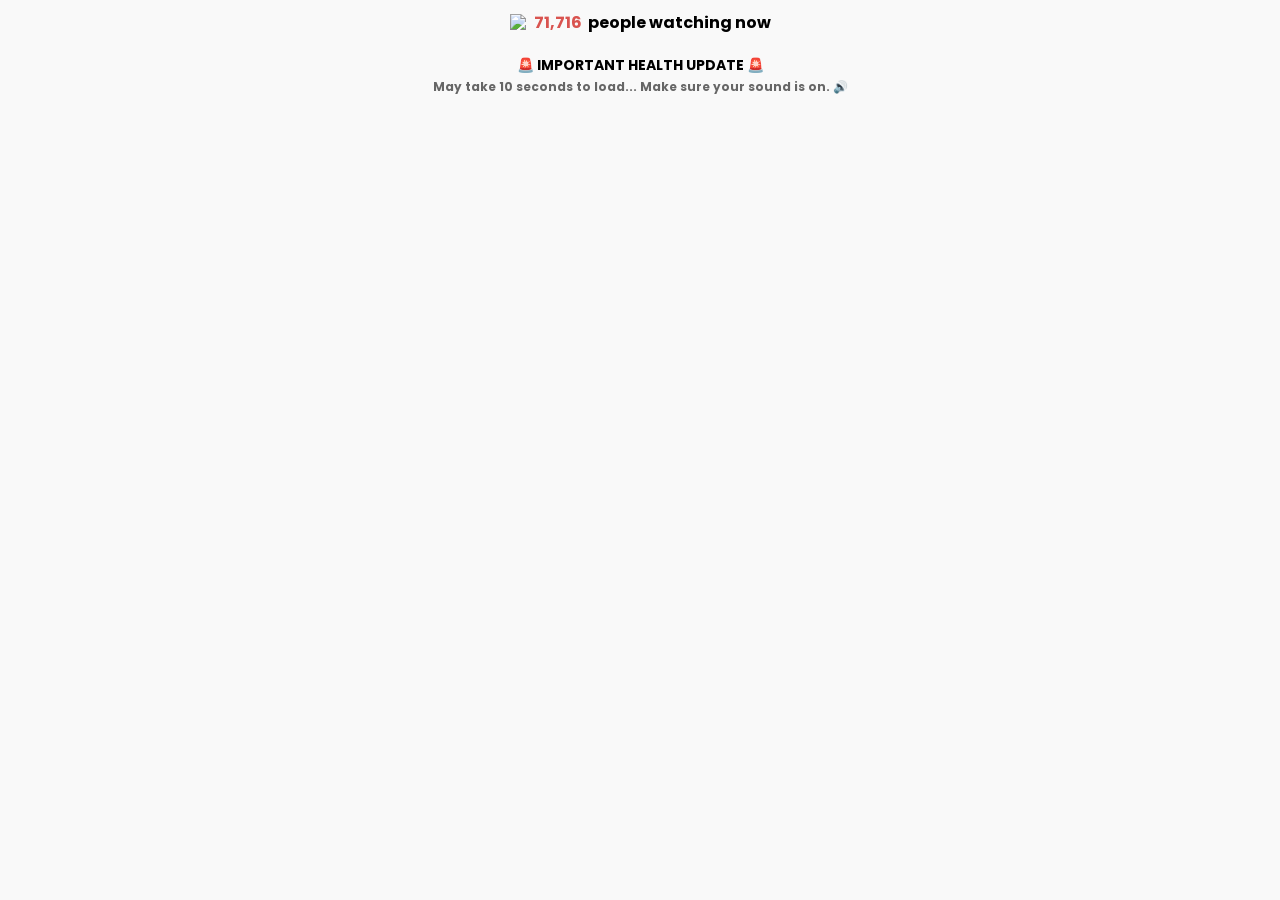
==== commit c0287f9f: "Update index.html" ====
--- a/vsl/index.html
+++ b/vsl/index.html
@@ -18,12 +18,12 @@
 
     <!-- INICIO - CARREGAMENTO RÁPIDO VTURB -->
 <script>!function(i,n){i._plt=i._plt||(n&&n.timeOrigin?n.timeOrigin+n.now():Date.now())}(window,performance);</script>
-<link rel="preload" href="https://scripts.converteai.net/fcb32364-a211-41ee-864d-55dbf6fcd6f5/players/6a67e7861b5ddefc2f6107c6/v4/player.js" as="script">
+<link rel="preload" href="https://scripts.converteai.net/fcb32364-a211-41ee-864d-55dbf6fcd6f5/ab-test/6a70a929ba85f9a30f418eea/player.js" as="script">
 <link rel="preload" href="https://scripts.converteai.net/lib/js/smartplayer-wc/v4/smartplayer.js" as="script">
-<link rel="preload" href="https://cdn.converteai.net/fcb32364-a211-41ee-864d-55dbf6fcd6f5/6a67e72f466deb5ae8628500/main.m3u8" as="fetch">
 <link rel="dns-prefetch" href="https://cdn.converteai.net">
 <link rel="dns-prefetch" href="https://scripts.converteai.net">
 <link rel="dns-prefetch" href="https://images.converteai.net">
+<link rel="dns-prefetch" href="https://m3u8.vturb.net">
 <link rel="dns-prefetch" href="https://license.vturb.com">
     <!-- FIM - CARREGAMENTO RÁPIDO VTURB -->
 
@@ -57,7 +57,7 @@
 
         <!-- VSL -->
         <!-- cole aqui o embed da VSL -->
-        <vturb-smartplayer id="vid-6a67e7861b5ddefc2f6107c6" style="display: block; margin: 0 auto; width: 100%; max-width: 400px;"><div class="vturb-player-placeholder" style="position: relative; width: 100%; padding: 178.21782178217822% 0 0; z-index: 0; background-color: black;"></div></vturb-smartplayer> <script type="text/javascript"> var s=document.createElement("script"); s.src="https://scripts.converteai.net/fcb32364-a211-41ee-864d-55dbf6fcd6f5/players/6a67e7861b5ddefc2f6107c6/v4/player.js", s.async=!0,document.head.appendChild(s); </script>
+        <vturb-smartplayer id="ab-6a70a929ba85f9a30f418eea" style="display: block; margin: 0 auto; width: 100%; "></vturb-smartplayer> <script type="text/javascript"> var s=document.createElement("script"); s.src="https://scripts.converteai.net/fcb32364-a211-41ee-864d-55dbf6fcd6f5/ab-test/6a70a929ba85f9a30f418eea/player.js", s.async=!0,document.head.appendChild(s); </script>
 
         <div id="counterContainer">
             <div id="counterWrapper">
--- a/vsl/style.css
+++ b/vsl/style.css
@@ -4,41 +4,6 @@
 body { font-family: 'Poppins', sans-serif; color: #000; background-color: #f9f9f9; margin: 0; padding: 0; }
 * { box-sizing: border-box; }
 .container { max-width: 1080px; margin: 0 auto; padding: 0 15px; }
-
-/* =========================================
-    BANNER SUPERIOR (FIXO / PERMANENTE)
-    ========================================= */
-/* Fica preso no topo o tempo todo, inclusive durante o scroll.
-   A largura acompanha 100% da tela e a altura é sempre proporcional
-   (imagem responsiva) — o script.js mede a altura real renderizada
-   e empurra o conteúdo da página pra baixo, então funciona igual em
-   mobile, tablet e desktop sem precisar de breakpoints manuais. */
-.top-banner {
-    position: fixed;
-    top: 0;
-    left: 0;
-    width: 100%;
-    z-index: 99999;
-    line-height: 0;
-    background-color: #000;
-    box-shadow: 0 2px 6px rgba(0, 0, 0, 0.25);
-}
-
-.top-banner img {
-    display: block;
-    width: 100%;
-    height: auto;
-}
-
-/* Espaço reservado no topo do body para o conteúdo não ficar
-   escondido atrás do banner fixo. O valor exato (--banner-height)
-   é calculado dinamicamente pelo script.js. Este valor aqui é só
-   um fallback antes do JS calcular. */
-body {
-    padding-top: 60px;
-    padding-top: var(--banner-height, 60px);
-    transition: padding-top 0.2s ease;
-}
 
 /* =========================================
     VSL E CONTADOR
